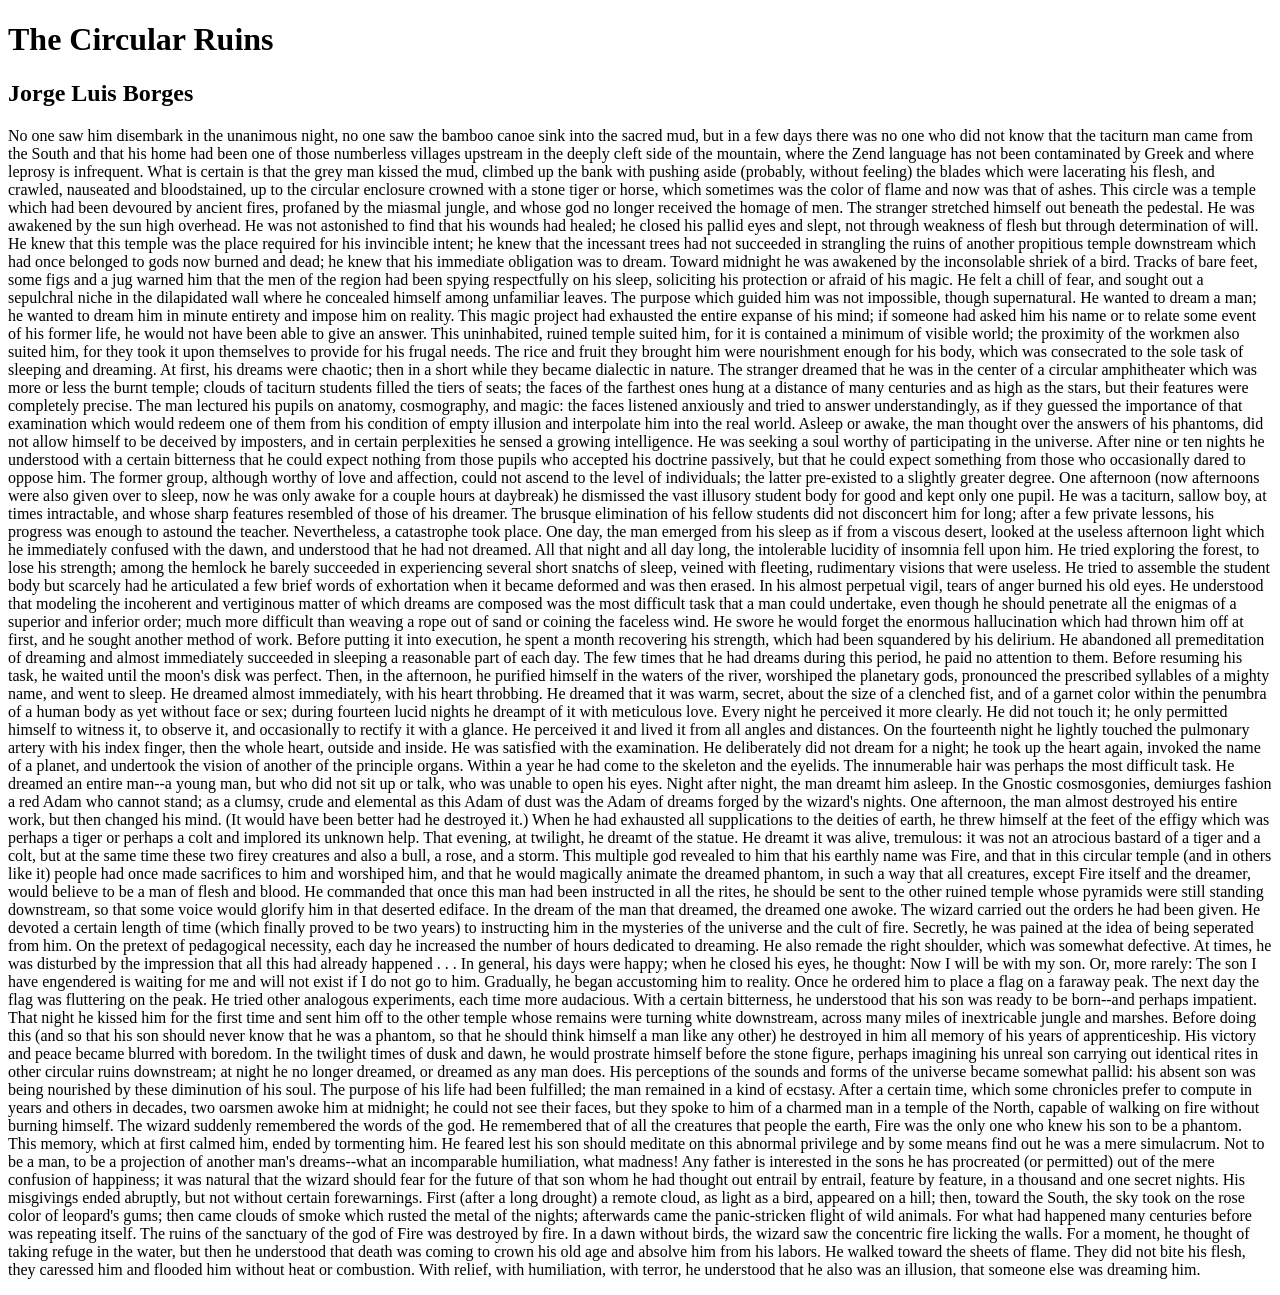
==== Dream.html @ f4db6b8b "add css" ====
<!DOCTYPE html>
<html lang="en">
<head>
    <meta charset="UTF-8">
    <meta name="viewport" content="width=device-width, initial-scale=1.0">
    <title>The Circular Ruins</title>
</head>
<body>
    <h1>The Circular Ruins</h1>
    <h2>Jorge Luis Borges</h2>
    <p>No one saw him disembark in the unanimous night, no one saw the bamboo canoe sink into the sacred mud, but in a few days there was no one who did not know that the taciturn man came from the South and that his home had been one of those numberless villages upstream in the deeply cleft side of the mountain, where the Zend language has not been contaminated by Greek and where leprosy is infrequent. What is certain is that the grey man kissed the mud, climbed up the bank with pushing aside (probably, without feeling) the blades which were lacerating his flesh, and crawled, nauseated and bloodstained, up to the circular enclosure crowned with a stone tiger or horse, which sometimes was the color of flame and now was that of ashes. This circle was a temple which had been devoured by ancient fires, profaned by the miasmal jungle, and whose god no longer received the homage of men. The stranger stretched himself out beneath the pedestal. He was awakened by the sun high overhead. He was not astonished to find that his wounds had healed; he closed his pallid eyes and slept, not through weakness of flesh but through determination of will. He knew that this temple was the place required for his invincible intent; he knew that the incessant trees had not succeeded in strangling the ruins of another propitious temple downstream which had once belonged to gods now burned and dead; he knew that his immediate obligation was to dream. Toward midnight he was awakened by the inconsolable shriek of a bird. Tracks of bare feet, some figs and a jug warned him that the men of the region had been spying respectfully on his sleep, soliciting his protection or afraid of his magic. He felt a chill of fear, and sought out a sepulchral niche in the dilapidated wall where he concealed himself among unfamiliar leaves.
The purpose which guided him was not impossible, though supernatural. He wanted to dream a man; he wanted to dream him in minute entirety and impose him on reality. This magic project had exhausted the entire expanse of his mind; if someone had asked him his name or to relate some event of his former life, he would not have been able to give an answer. This uninhabited, ruined temple suited him, for it is contained a minimum of visible world; the proximity of the workmen also suited him, for they took it upon themselves to provide for his frugal needs. The rice and fruit they brought him were nourishment enough for his body, which was consecrated to the sole task of sleeping and dreaming.
At first, his dreams were chaotic; then in a short while they became dialectic in nature. The stranger dreamed that he was in the center of a circular amphitheater which was more or less the burnt temple; clouds of taciturn students filled the tiers of seats; the faces of the farthest ones hung at a distance of many centuries and as high as the stars, but their features were completely precise. The man lectured his pupils on anatomy, cosmography, and magic: the faces listened anxiously and tried to answer understandingly, as if they guessed the importance of that examination which would redeem one of them from his condition of empty illusion and interpolate him into the real world. Asleep or awake, the man thought over the answers of his phantoms, did not allow himself to be deceived by imposters, and in certain perplexities he sensed a growing intelligence. He was seeking a soul worthy of participating in the universe.
After nine or ten nights he understood with a certain bitterness that he could expect nothing from those pupils who accepted his doctrine passively, but that he could expect something from those who occasionally dared to oppose him. The former group, although worthy of love and affection, could not ascend to the level of individuals; the latter pre-existed to a slightly greater degree. One afternoon (now afternoons were also given over to sleep, now he was only awake for a couple hours at daybreak) he dismissed the vast illusory student body for good and kept only one pupil. He was a taciturn, sallow boy, at times intractable, and whose sharp features resembled of those of his dreamer. The brusque elimination of his fellow students did not disconcert him for long; after a few private lessons, his progress was enough to astound the teacher. Nevertheless, a catastrophe took place. One day, the man emerged from his sleep as if from a viscous desert, looked at the useless afternoon light which he immediately confused with the dawn, and understood that he had not dreamed. All that night and all day long, the intolerable lucidity of insomnia fell upon him. He tried exploring the forest, to lose his strength; among the hemlock he barely succeeded in experiencing several short snatchs of sleep, veined with fleeting, rudimentary visions that were useless. He tried to assemble the student body but scarcely had he articulated a few brief words of exhortation when it became deformed and was then erased. In his almost perpetual vigil, tears of anger burned his old eyes.
He understood that modeling the incoherent and vertiginous matter of which dreams are composed was the most difficult task that a man could undertake, even though he should penetrate all the enigmas of a superior and inferior order; much more difficult than weaving a rope out of sand or coining the faceless wind. He swore he would forget the enormous hallucination which had thrown him off at first, and he sought another method of work. Before putting it into execution, he spent a month recovering his strength, which had been squandered by his delirium. He abandoned all premeditation of dreaming and almost immediately succeeded in sleeping a reasonable part of each day. The few times that he had dreams during this period, he paid no attention to them. Before resuming his task, he waited until the moon's disk was perfect. Then, in the afternoon, he purified himself in the waters of the river, worshiped the planetary gods, pronounced the prescribed syllables of a mighty name, and went to sleep. He dreamed almost immediately, with his heart throbbing.
He dreamed that it was warm, secret, about the size of a clenched fist, and of a garnet color within the penumbra of a human body as yet without face or sex; during fourteen lucid nights he dreampt of it with meticulous love. Every night he perceived it more clearly. He did not touch it; he only permitted himself to witness it, to observe it, and occasionally to rectify it with a glance. He perceived it and lived it from all angles and distances. On the fourteenth night he lightly touched the pulmonary artery with his index finger, then the whole heart, outside and inside. He was satisfied with the examination. He deliberately did not dream for a night; he took up the heart again, invoked the name of a planet, and undertook the vision of another of the principle organs. Within a year he had come to the skeleton and the eyelids. The innumerable hair was perhaps the most difficult task. He dreamed an entire man--a young man, but who did not sit up or talk, who was unable to open his eyes. Night after night, the man dreamt him asleep.
In the Gnostic cosmosgonies, demiurges fashion a red Adam who cannot stand; as a clumsy, crude and elemental as this Adam of dust was the Adam of dreams forged by the wizard's nights. One afternoon, the man almost destroyed his entire work, but then changed his mind. (It would have been better had he destroyed it.) When he had exhausted all supplications to the deities of earth, he threw himself at the feet of the effigy which was perhaps a tiger or perhaps a colt and implored its unknown help. That evening, at twilight, he dreamt of the statue. He dreamt it was alive, tremulous: it was not an atrocious bastard of a tiger and a colt, but at the same time these two firey creatures and also a bull, a rose, and a storm. This multiple god revealed to him that his earthly name was Fire, and that in this circular temple (and in others like it) people had once made sacrifices to him and worshiped him, and that he would magically animate the dreamed phantom, in such a way that all creatures, except Fire itself and the dreamer, would believe to be a man of flesh and blood. He commanded that once this man had been instructed in all the rites, he should be sent to the other ruined temple whose pyramids were still standing downstream, so that some voice would glorify him in that deserted ediface. In the dream of the man that dreamed, the dreamed one awoke.
The wizard carried out the orders he had been given. He devoted a certain length of time (which finally proved to be two years) to instructing him in the mysteries of the universe and the cult of fire. Secretly, he was pained at the idea of being seperated from him. On the pretext of pedagogical necessity, each day he increased the number of hours dedicated to dreaming. He also remade the right shoulder, which was somewhat defective. At times, he was disturbed by the impression that all this had already happened . . . In general, his days were happy; when he closed his eyes, he thought: Now I will be with my son. Or, more rarely: The son I have engendered is waiting for me and will not exist if I do not go to him.
Gradually, he began accustoming him to reality. Once he ordered him to place a flag on a faraway peak. The next day the flag was fluttering on the peak. He tried other analogous experiments, each time more audacious. With a certain bitterness, he understood that his son was ready to be born--and perhaps impatient. That night he kissed him for the first time and sent him off to the other temple whose remains were turning white downstream, across many miles of inextricable jungle and marshes. Before doing this (and so that his son should never know that he was a phantom, so that he should think himself a man like any other) he destroyed in him all memory of his years of apprenticeship.
His victory and peace became blurred with boredom. In the twilight times of dusk and dawn, he would prostrate himself before the stone figure, perhaps imagining his unreal son carrying out identical rites in other circular ruins downstream; at night he no longer dreamed, or dreamed as any man does. His perceptions of the sounds and forms of the universe became somewhat pallid: his absent son was being nourished by these diminution of his soul. The purpose of his life had been fulfilled; the man remained in a kind of ecstasy. After a certain time, which some chronicles prefer to compute in years and others in decades, two oarsmen awoke him at midnight; he could not see their faces, but they spoke to him of a charmed man in a temple of the North, capable of walking on fire without burning himself. The wizard suddenly remembered the words of the god. He remembered that of all the creatures that people the earth, Fire was the only one who knew his son to be a phantom. This memory, which at first calmed him, ended by tormenting him. He feared lest his son should meditate on this abnormal privilege and by some means find out he was a mere simulacrum. Not to be a man, to be a projection of another man's dreams--what an incomparable humiliation, what madness! Any father is interested in the sons he has procreated (or permitted) out of the mere confusion of happiness; it was natural that the wizard should fear for the future of that son whom he had thought out entrail by entrail, feature by feature, in a thousand and one secret nights.
His misgivings ended abruptly, but not without certain forewarnings. First (after a long drought) a remote cloud, as light as a bird, appeared on a hill; then, toward the South, the sky took on the rose color of leopard's gums; then came clouds of smoke which rusted the metal of the nights; afterwards came the panic-stricken flight of wild animals. For what had happened many centuries before was repeating itself. The ruins of the sanctuary of the god of Fire was destroyed by fire. In a dawn without birds, the wizard saw the concentric fire licking the walls. For a moment, he thought of taking refuge in the water, but then he understood that death was coming to crown his old age and absolve him from his labors. He walked toward the sheets of flame. They did not bite his flesh, they caressed him and flooded him without heat or combustion. With relief, with humiliation, with terror, he understood that he also was an illusion, that someone else was dreaming him.</p>
</body>
</html>
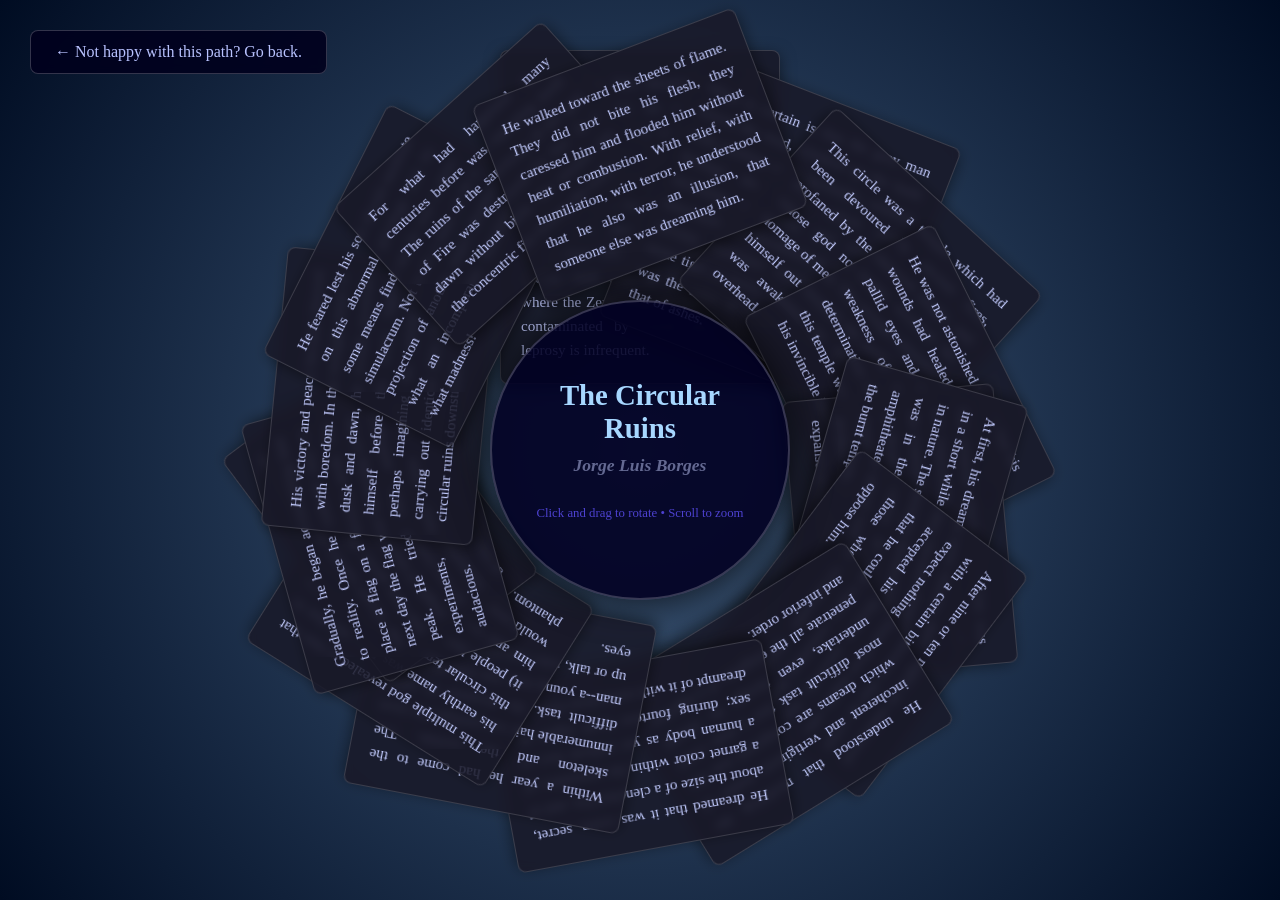
==== commit e321a75c: "Added Literally everything else" ====
--- a/Dream.html
+++ b/Dream.html
@@ -3,21 +3,91 @@
 <head>
     <meta charset="UTF-8">
     <meta name="viewport" content="width=device-width, initial-scale=1.0">
-    <title>The Circular Ruins</title>
+    <title>The Circular Ruins - Circular Reading</title>
+    <link rel="stylesheet" href="Dream.css">
 </head>
 <body>
-    <h1>The Circular Ruins</h1>
-    <h2>Jorge Luis Borges</h2>
-    <p>No one saw him disembark in the unanimous night, no one saw the bamboo canoe sink into the sacred mud, but in a few days there was no one who did not know that the taciturn man came from the South and that his home had been one of those numberless villages upstream in the deeply cleft side of the mountain, where the Zend language has not been contaminated by Greek and where leprosy is infrequent. What is certain is that the grey man kissed the mud, climbed up the bank with pushing aside (probably, without feeling) the blades which were lacerating his flesh, and crawled, nauseated and bloodstained, up to the circular enclosure crowned with a stone tiger or horse, which sometimes was the color of flame and now was that of ashes. This circle was a temple which had been devoured by ancient fires, profaned by the miasmal jungle, and whose god no longer received the homage of men. The stranger stretched himself out beneath the pedestal. He was awakened by the sun high overhead. He was not astonished to find that his wounds had healed; he closed his pallid eyes and slept, not through weakness of flesh but through determination of will. He knew that this temple was the place required for his invincible intent; he knew that the incessant trees had not succeeded in strangling the ruins of another propitious temple downstream which had once belonged to gods now burned and dead; he knew that his immediate obligation was to dream. Toward midnight he was awakened by the inconsolable shriek of a bird. Tracks of bare feet, some figs and a jug warned him that the men of the region had been spying respectfully on his sleep, soliciting his protection or afraid of his magic. He felt a chill of fear, and sought out a sepulchral niche in the dilapidated wall where he concealed himself among unfamiliar leaves.
-The purpose which guided him was not impossible, though supernatural. He wanted to dream a man; he wanted to dream him in minute entirety and impose him on reality. This magic project had exhausted the entire expanse of his mind; if someone had asked him his name or to relate some event of his former life, he would not have been able to give an answer. This uninhabited, ruined temple suited him, for it is contained a minimum of visible world; the proximity of the workmen also suited him, for they took it upon themselves to provide for his frugal needs. The rice and fruit they brought him were nourishment enough for his body, which was consecrated to the sole task of sleeping and dreaming.
-At first, his dreams were chaotic; then in a short while they became dialectic in nature. The stranger dreamed that he was in the center of a circular amphitheater which was more or less the burnt temple; clouds of taciturn students filled the tiers of seats; the faces of the farthest ones hung at a distance of many centuries and as high as the stars, but their features were completely precise. The man lectured his pupils on anatomy, cosmography, and magic: the faces listened anxiously and tried to answer understandingly, as if they guessed the importance of that examination which would redeem one of them from his condition of empty illusion and interpolate him into the real world. Asleep or awake, the man thought over the answers of his phantoms, did not allow himself to be deceived by imposters, and in certain perplexities he sensed a growing intelligence. He was seeking a soul worthy of participating in the universe.
-After nine or ten nights he understood with a certain bitterness that he could expect nothing from those pupils who accepted his doctrine passively, but that he could expect something from those who occasionally dared to oppose him. The former group, although worthy of love and affection, could not ascend to the level of individuals; the latter pre-existed to a slightly greater degree. One afternoon (now afternoons were also given over to sleep, now he was only awake for a couple hours at daybreak) he dismissed the vast illusory student body for good and kept only one pupil. He was a taciturn, sallow boy, at times intractable, and whose sharp features resembled of those of his dreamer. The brusque elimination of his fellow students did not disconcert him for long; after a few private lessons, his progress was enough to astound the teacher. Nevertheless, a catastrophe took place. One day, the man emerged from his sleep as if from a viscous desert, looked at the useless afternoon light which he immediately confused with the dawn, and understood that he had not dreamed. All that night and all day long, the intolerable lucidity of insomnia fell upon him. He tried exploring the forest, to lose his strength; among the hemlock he barely succeeded in experiencing several short snatchs of sleep, veined with fleeting, rudimentary visions that were useless. He tried to assemble the student body but scarcely had he articulated a few brief words of exhortation when it became deformed and was then erased. In his almost perpetual vigil, tears of anger burned his old eyes.
-He understood that modeling the incoherent and vertiginous matter of which dreams are composed was the most difficult task that a man could undertake, even though he should penetrate all the enigmas of a superior and inferior order; much more difficult than weaving a rope out of sand or coining the faceless wind. He swore he would forget the enormous hallucination which had thrown him off at first, and he sought another method of work. Before putting it into execution, he spent a month recovering his strength, which had been squandered by his delirium. He abandoned all premeditation of dreaming and almost immediately succeeded in sleeping a reasonable part of each day. The few times that he had dreams during this period, he paid no attention to them. Before resuming his task, he waited until the moon's disk was perfect. Then, in the afternoon, he purified himself in the waters of the river, worshiped the planetary gods, pronounced the prescribed syllables of a mighty name, and went to sleep. He dreamed almost immediately, with his heart throbbing.
-He dreamed that it was warm, secret, about the size of a clenched fist, and of a garnet color within the penumbra of a human body as yet without face or sex; during fourteen lucid nights he dreampt of it with meticulous love. Every night he perceived it more clearly. He did not touch it; he only permitted himself to witness it, to observe it, and occasionally to rectify it with a glance. He perceived it and lived it from all angles and distances. On the fourteenth night he lightly touched the pulmonary artery with his index finger, then the whole heart, outside and inside. He was satisfied with the examination. He deliberately did not dream for a night; he took up the heart again, invoked the name of a planet, and undertook the vision of another of the principle organs. Within a year he had come to the skeleton and the eyelids. The innumerable hair was perhaps the most difficult task. He dreamed an entire man--a young man, but who did not sit up or talk, who was unable to open his eyes. Night after night, the man dreamt him asleep.
-In the Gnostic cosmosgonies, demiurges fashion a red Adam who cannot stand; as a clumsy, crude and elemental as this Adam of dust was the Adam of dreams forged by the wizard's nights. One afternoon, the man almost destroyed his entire work, but then changed his mind. (It would have been better had he destroyed it.) When he had exhausted all supplications to the deities of earth, he threw himself at the feet of the effigy which was perhaps a tiger or perhaps a colt and implored its unknown help. That evening, at twilight, he dreamt of the statue. He dreamt it was alive, tremulous: it was not an atrocious bastard of a tiger and a colt, but at the same time these two firey creatures and also a bull, a rose, and a storm. This multiple god revealed to him that his earthly name was Fire, and that in this circular temple (and in others like it) people had once made sacrifices to him and worshiped him, and that he would magically animate the dreamed phantom, in such a way that all creatures, except Fire itself and the dreamer, would believe to be a man of flesh and blood. He commanded that once this man had been instructed in all the rites, he should be sent to the other ruined temple whose pyramids were still standing downstream, so that some voice would glorify him in that deserted ediface. In the dream of the man that dreamed, the dreamed one awoke.
-The wizard carried out the orders he had been given. He devoted a certain length of time (which finally proved to be two years) to instructing him in the mysteries of the universe and the cult of fire. Secretly, he was pained at the idea of being seperated from him. On the pretext of pedagogical necessity, each day he increased the number of hours dedicated to dreaming. He also remade the right shoulder, which was somewhat defective. At times, he was disturbed by the impression that all this had already happened . . . In general, his days were happy; when he closed his eyes, he thought: Now I will be with my son. Or, more rarely: The son I have engendered is waiting for me and will not exist if I do not go to him.
-Gradually, he began accustoming him to reality. Once he ordered him to place a flag on a faraway peak. The next day the flag was fluttering on the peak. He tried other analogous experiments, each time more audacious. With a certain bitterness, he understood that his son was ready to be born--and perhaps impatient. That night he kissed him for the first time and sent him off to the other temple whose remains were turning white downstream, across many miles of inextricable jungle and marshes. Before doing this (and so that his son should never know that he was a phantom, so that he should think himself a man like any other) he destroyed in him all memory of his years of apprenticeship.
-His victory and peace became blurred with boredom. In the twilight times of dusk and dawn, he would prostrate himself before the stone figure, perhaps imagining his unreal son carrying out identical rites in other circular ruins downstream; at night he no longer dreamed, or dreamed as any man does. His perceptions of the sounds and forms of the universe became somewhat pallid: his absent son was being nourished by these diminution of his soul. The purpose of his life had been fulfilled; the man remained in a kind of ecstasy. After a certain time, which some chronicles prefer to compute in years and others in decades, two oarsmen awoke him at midnight; he could not see their faces, but they spoke to him of a charmed man in a temple of the North, capable of walking on fire without burning himself. The wizard suddenly remembered the words of the god. He remembered that of all the creatures that people the earth, Fire was the only one who knew his son to be a phantom. This memory, which at first calmed him, ended by tormenting him. He feared lest his son should meditate on this abnormal privilege and by some means find out he was a mere simulacrum. Not to be a man, to be a projection of another man's dreams--what an incomparable humiliation, what madness! Any father is interested in the sons he has procreated (or permitted) out of the mere confusion of happiness; it was natural that the wizard should fear for the future of that son whom he had thought out entrail by entrail, feature by feature, in a thousand and one secret nights.
-His misgivings ended abruptly, but not without certain forewarnings. First (after a long drought) a remote cloud, as light as a bird, appeared on a hill; then, toward the South, the sky took on the rose color of leopard's gums; then came clouds of smoke which rusted the metal of the nights; afterwards came the panic-stricken flight of wild animals. For what had happened many centuries before was repeating itself. The ruins of the sanctuary of the god of Fire was destroyed by fire. In a dawn without birds, the wizard saw the concentric fire licking the walls. For a moment, he thought of taking refuge in the water, but then he understood that death was coming to crown his old age and absolve him from his labors. He walked toward the sheets of flame. They did not bite his flesh, they caressed him and flooded him without heat or combustion. With relief, with humiliation, with terror, he understood that he also was an illusion, that someone else was dreaming him.</p>
+
+    <a href="index.html" class="back-button">← Not happy with this path? Go back.</a>
+
+    <div class="container">
+        <div class="center-info">
+            <h1>The Circular Ruins</h1>
+            <h2>Jorge Luis Borges</h2>
+            <p class="instructions">Click and drag to rotate • Scroll to zoom</p>
+        </div>
+        
+        <div class="circle-container" id="circleContainer">
+            <div class="text-segment" data-segment="1">
+                <p>No one saw him disembark in the unanimous night, no one saw the bamboo canoe sink into the sacred mud, but in a few days there was no one who did not know that the taciturn man came from the South and that his home had been one of those numberless villages upstream in the deeply cleft side of the mountain, where the Zend language has not been contaminated by Greek and where leprosy is infrequent.</p>
+            </div>
+            
+            <div class="text-segment" data-segment="2">
+                <p>What is certain is that the grey man kissed the mud, climbed up the bank with pushing aside (probably, without feeling) the blades which were lacerating his flesh, and crawled, nauseated and bloodstained, up to the circular enclosure crowned with a stone tiger or horse, which sometimes was the color of flame and now was that of ashes.</p>
+            </div>
+            
+            <div class="text-segment" data-segment="3">
+                <p>This circle was a temple which had been devoured by ancient fires, profaned by the miasmal jungle, and whose god no longer received the homage of men. The stranger stretched himself out beneath the pedestal. He was awakened by the sun high overhead.</p>
+            </div>
+            
+            <div class="text-segment" data-segment="4">
+                <p>He was not astonished to find that his wounds had healed; he closed his pallid eyes and slept, not through weakness of flesh but through determination of will. He knew that this temple was the place required for his invincible intent.</p>
+            </div>
+            
+            <div class="text-segment" data-segment="5">
+                <p>The purpose which guided him was not impossible, though supernatural. He wanted to dream a man; he wanted to dream him in minute entirety and impose him on reality. This magic project had exhausted the entire expanse of his mind.</p>
+            </div>
+            
+            <div class="text-segment" data-segment="6">
+                <p>At first, his dreams were chaotic; then in a short while they became dialectic in nature. The stranger dreamed that he was in the center of a circular amphitheater which was more or less the burnt temple.</p>
+            </div>
+            
+            <div class="text-segment" data-segment="7">
+                <p>After nine or ten nights he understood with a certain bitterness that he could expect nothing from those pupils who accepted his doctrine passively, but that he could expect something from those who occasionally dared to oppose him.</p>
+            </div>
+            
+            <div class="text-segment" data-segment="8">
+                <p>He understood that modeling the incoherent and vertiginous matter of which dreams are composed was the most difficult task that a man could undertake, even though he should penetrate all the enigmas of a superior and inferior order.</p>
+            </div>
+            
+            <div class="text-segment" data-segment="9">
+                <p>He dreamed that it was warm, secret, about the size of a clenched fist, and of a garnet color within the penumbra of a human body as yet without face or sex; during fourteen lucid nights he dreampt of it with meticulous love.</p>
+            </div>
+            
+            <div class="text-segment" data-segment="10">
+                <p>Within a year he had come to the skeleton and the eyelids. The innumerable hair was perhaps the most difficult task. He dreamed an entire man--a young man, but who did not sit up or talk, who was unable to open his eyes.</p>
+            </div>
+            
+            <div class="text-segment" data-segment="11">
+                <p>This multiple god revealed to him that his earthly name was Fire, and that in this circular temple (and in others like it) people had once made sacrifices to him and worshiped him, and that he would magically animate the dreamed phantom.</p>
+            </div>
+            
+            <div class="text-segment" data-segment="12">
+                <p>The wizard carried out the orders he had been given. He devoted a certain length of time (which finally proved to be two years) to instructing him in the mysteries of the universe and the cult of fire.</p>
+            </div>
+            
+            <div class="text-segment" data-segment="13">
+                <p>Gradually, he began accustoming him to reality. Once he ordered him to place a flag on a faraway peak. The next day the flag was fluttering on the peak. He tried other analogous experiments, each time more audacious.</p>
+            </div>
+            
+            <div class="text-segment" data-segment="14">
+                <p>His victory and peace became blurred with boredom. In the twilight times of dusk and dawn, he would prostrate himself before the stone figure, perhaps imagining his unreal son carrying out identical rites in other circular ruins downstream.</p>
+            </div>
+            
+            <div class="text-segment" data-segment="15">
+                <p>He feared lest his son should meditate on this abnormal privilege and by some means find out he was a mere simulacrum. Not to be a man, to be a projection of another man's dreams--what an incomparable humiliation, what madness!</p>
+            </div>
+            
+            <div class="text-segment" data-segment="16">
+                <p>For what had happened many centuries before was repeating itself. The ruins of the sanctuary of the god of Fire was destroyed by fire. In a dawn without birds, the wizard saw the concentric fire licking the walls.</p>
+            </div>
+            
+            <div class="text-segment" data-segment="17">
+                <p>He walked toward the sheets of flame. They did not bite his flesh, they caressed him and flooded him without heat or combustion. With relief, with humiliation, with terror, he understood that he also was an illusion, that someone else was dreaming him.</p>
+            </div>
+        </div>
+    </div>
+
+    <script src="script.js"></script>
 </body>
 </html>
--- a/Dream.css
+++ b/Dream.css
@@ -0,0 +1,279 @@
+* {
+    margin: 0;
+    padding: 0;
+    box-sizing: border-box;
+}
+
+body {
+    font-family: Georgia, serif;
+    background: radial-gradient(circle, #3f5a7b 0%, #000c22 100%);
+    color: #ec0000;
+    overflow: hidden;
+    height: 100vh;
+    display: flex;
+    justify-content: center;
+    align-items: center;
+}
+
+.back-button {
+    position: fixed;
+    top: 30px;
+    left: 30px;
+    padding: 12px 24px;
+    background: rgba(0, 0, 29, 0.9);
+    color: #b8c2ff;
+    text-decoration: none;
+    border: 1px solid rgba(255, 255, 255, 0.2);
+    border-radius: 8px;
+    font-family: Georgia, serif;
+    font-size: 1em;
+    transition: all 0.3s ease;
+    z-index: 100;
+    backdrop-filter: blur(5px);
+}
+
+.back-button:hover {
+    background: rgba(50, 50, 50, 0.95);
+    border-color: rgba(255, 255, 255, 0.4);
+    transform: translateX(-5px);
+}
+
+.container {
+    position: relative;
+    width: 100vw;
+    height: 100vh;
+    display: flex;
+    justify-content: center;
+    align-items: center;
+}
+
+.center-info {
+    position: absolute;
+    text-align: center;
+    z-index: 10;
+    pointer-events: none;
+    background: rgba(2, 0, 35, 0.9);
+    padding: 30px;
+    border-radius: 50%;
+    width: 300px;
+    height: 300px;
+    display: flex;
+    flex-direction: column;
+    justify-content: center;
+    align-items: center;
+    border: 2px solid rgba(255, 255, 255, 0.2);
+    box-shadow: 0 0 40px rgba(0, 0, 0, 0.8);
+}
+
+.center-info h1 {
+    font-size: 1.8em;
+    margin-bottom: 10px;
+    color: #a7d7ff;
+}
+
+.center-info h2 {
+    font-size: 1.1em;
+    font-style: italic;
+    color: #646992;
+    margin-bottom: 20px;
+}
+
+.instructions {
+    font-size: 0.8em;
+    color: #4d41d0;
+    margin-top: 10px;
+}
+
+.circle-container {
+    position: relative;
+    width: 800px;
+    height: 800px;
+    cursor: grab;
+    transition: transform 0.1s ease-out;
+}
+
+.circle-container:active {
+    cursor: grabbing;
+}
+
+.text-segment {
+    position: absolute;
+    width: 280px;
+    padding: 20px;
+    background: rgba(24, 24, 39, 0.85);
+    border: 1px solid rgba(255, 255, 255, 0.15);
+    border-radius: 8px;
+    font-size: 0.95em;
+    line-height: 1.6;
+    transform-origin: center;
+    transition: all 0.3s ease;
+    backdrop-filter: blur(5px);
+    box-shadow: 0 4px 15px rgba(0, 0, 0, 0.5);
+}
+
+.text-segment:hover {
+    background: rgba(55, 53, 146, 0.95);
+    border-color: rgba(255, 255, 255, 0.3);
+    transform: scale(1.05);
+    z-index: 5;
+    box-shadow: 0 8px 25px rgba(0, 0, 0, 0.7);
+}
+
+.text-segment p {
+    margin: 0;
+    color: #c3ccff;
+    text-align: justify;
+}
+
+.text-segment[data-segment="1"] {
+    top: 0;
+    left: 50%;
+    transform: translateX(-50%) rotate(0deg);
+}
+
+.text-segment[data-segment="2"] {
+    top: 5%;
+    right: 15%;
+    transform: rotate(21.2deg);
+}
+
+.text-segment[data-segment="3"] {
+    top: 15%;
+    right: 5%;
+    transform: rotate(42.4deg);
+}
+
+.text-segment[data-segment="4"] {
+    top: 30%;
+    right: 0;
+    transform: rotate(63.6deg);
+}
+
+.text-segment[data-segment="5"] {
+    top: 47%;
+    right: 0;
+    transform: rotate(84.8deg);
+}
+
+.text-segment[data-segment="6"] {
+    bottom: 30%;
+    right: 0;
+    transform: rotate(106deg);
+}
+
+.text-segment[data-segment="7"] {
+    bottom: 15%;
+    right: 5%;
+    transform: rotate(127.2deg);
+}
+
+.text-segment[data-segment="8"] {
+    bottom: 5%;
+    right: 15%;
+    transform: rotate(148.4deg);
+}
+
+.text-segment[data-segment="9"] {
+    bottom: 0;
+    left: 50%;
+    transform: translateX(-50%) rotate(169.6deg);
+}
+
+.text-segment[data-segment="10"] {
+    bottom: 5%;
+    left: 15%;
+    transform: rotate(190.8deg);
+}
+
+.text-segment[data-segment="11"] {
+    bottom: 15%;
+    left: 5%;
+    transform: rotate(212deg);
+}
+
+.text-segment[data-segment="12"] {
+    bottom: 30%;
+    left: 0;
+    transform: rotate(233.2deg);
+}
+
+.text-segment[data-segment="13"] {
+    top: 47%;
+    left: 0;
+    transform: rotate(254.4deg);
+}
+
+.text-segment[data-segment="14"] {
+    top: 30%;
+    left: 0;
+    transform: rotate(275.6deg);
+}
+
+.text-segment[data-segment="15"] {
+    top: 15%;
+    left: 5%;
+    transform: rotate(296.8deg);
+}
+
+.text-segment[data-segment="16"] {
+    top: 5%;
+    left: 15%;
+    transform: rotate(318deg);
+}
+
+.text-segment[data-segment="17"] {
+    top: 0;
+    left: 50%;
+    transform: translateX(-50%) rotate(339.2deg);
+}
+
+
+@media (max-width: 900px) {
+    .circle-container {
+        width: 600px;
+        height: 600px;
+    }
+    
+    .text-segment {
+        width: 220px;
+        font-size: 0.85em;
+        padding: 15px;
+    }
+    
+    .center-info {
+        width: 220px;
+        height: 220px;
+        padding: 20px;
+    }
+    
+    .center-info h1 {
+        font-size: 1.4em;
+    }
+}
+
+@media (max-width: 650px) {
+    .circle-container {
+        width: 450px;
+        height: 450px;
+    }
+    
+    .text-segment {
+        width: 160px;
+        font-size: 0.75em;
+        padding: 12px;
+    }
+    
+    .center-info {
+        width: 180px;
+        height: 180px;
+        padding: 15px;
+    }
+    
+    .center-info h1 {
+        font-size: 1.2em;
+    }
+    
+    .center-info h2 {
+        font-size: 0.9em;
+    }
+}
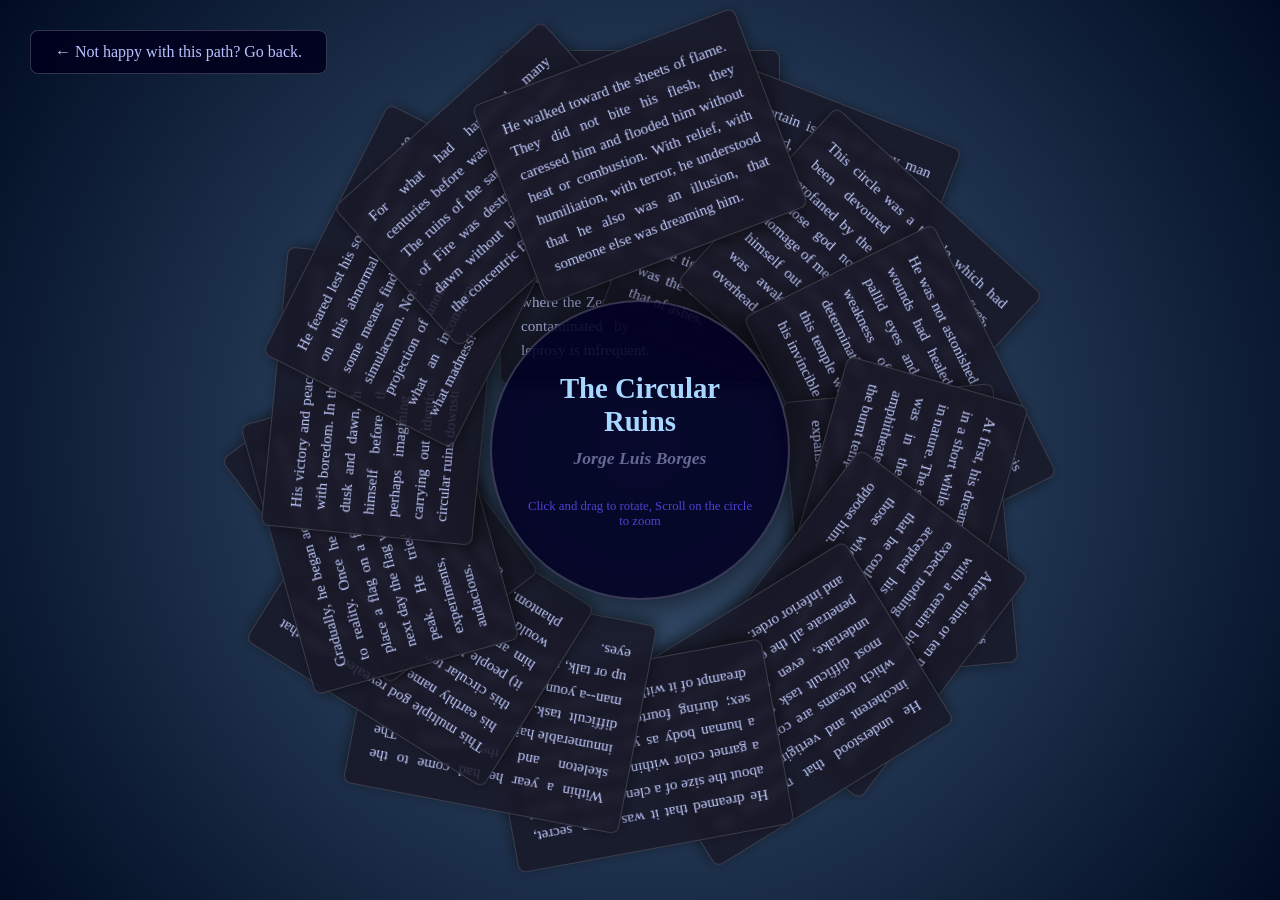
==== commit 7e47a6c7: "Gotta add the forking paths.." ====
--- a/Dream.html
+++ b/Dream.html
@@ -14,7 +14,7 @@
         <div class="center-info">
             <h1>The Circular Ruins</h1>
             <h2>Jorge Luis Borges</h2>
-            <p class="instructions">Click and drag to rotate • Scroll to zoom</p>
+            <p class="instructions">Click and drag to rotate, Scroll on the circle to zoom</p>
         </div>
         
         <div class="circle-container" id="circleContainer">
@@ -88,6 +88,6 @@
         </div>
     </div>
 
-    <script src="script.js"></script>
+    <script src="dream.js"></script>
 </body>
 </html>
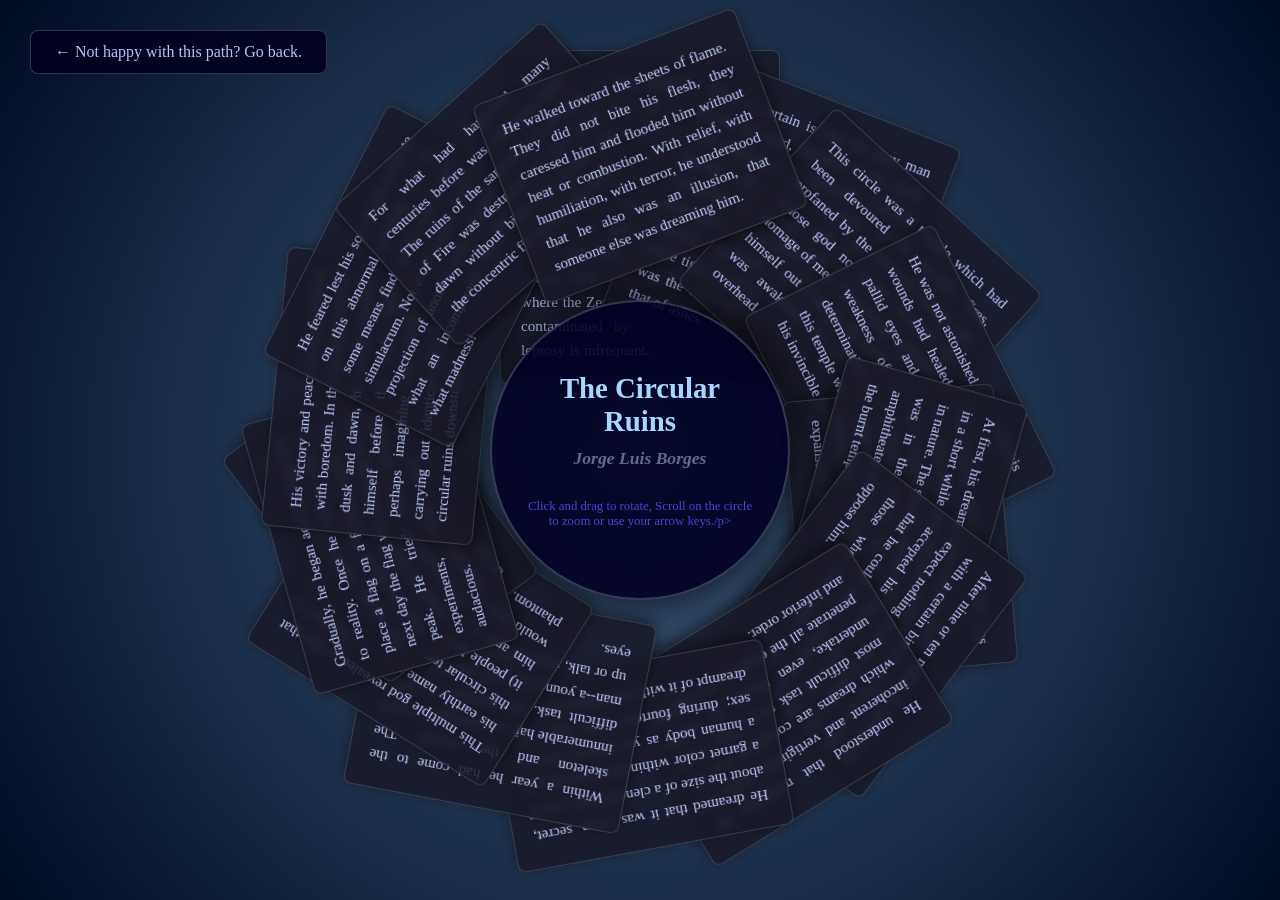
==== commit 9f58edad: "Fixed Some css" ====
--- a/Dream.html
+++ b/Dream.html
@@ -14,7 +14,7 @@
         <div class="center-info">
             <h1>The Circular Ruins</h1>
             <h2>Jorge Luis Borges</h2>
-            <p class="instructions">Click and drag to rotate, Scroll on the circle to zoom</p>
+            <p class="instructions">Click and drag to rotate, Scroll on the circle to zoom or use your arrow keys./p>
         </div>
         
         <div class="circle-container" id="circleContainer">
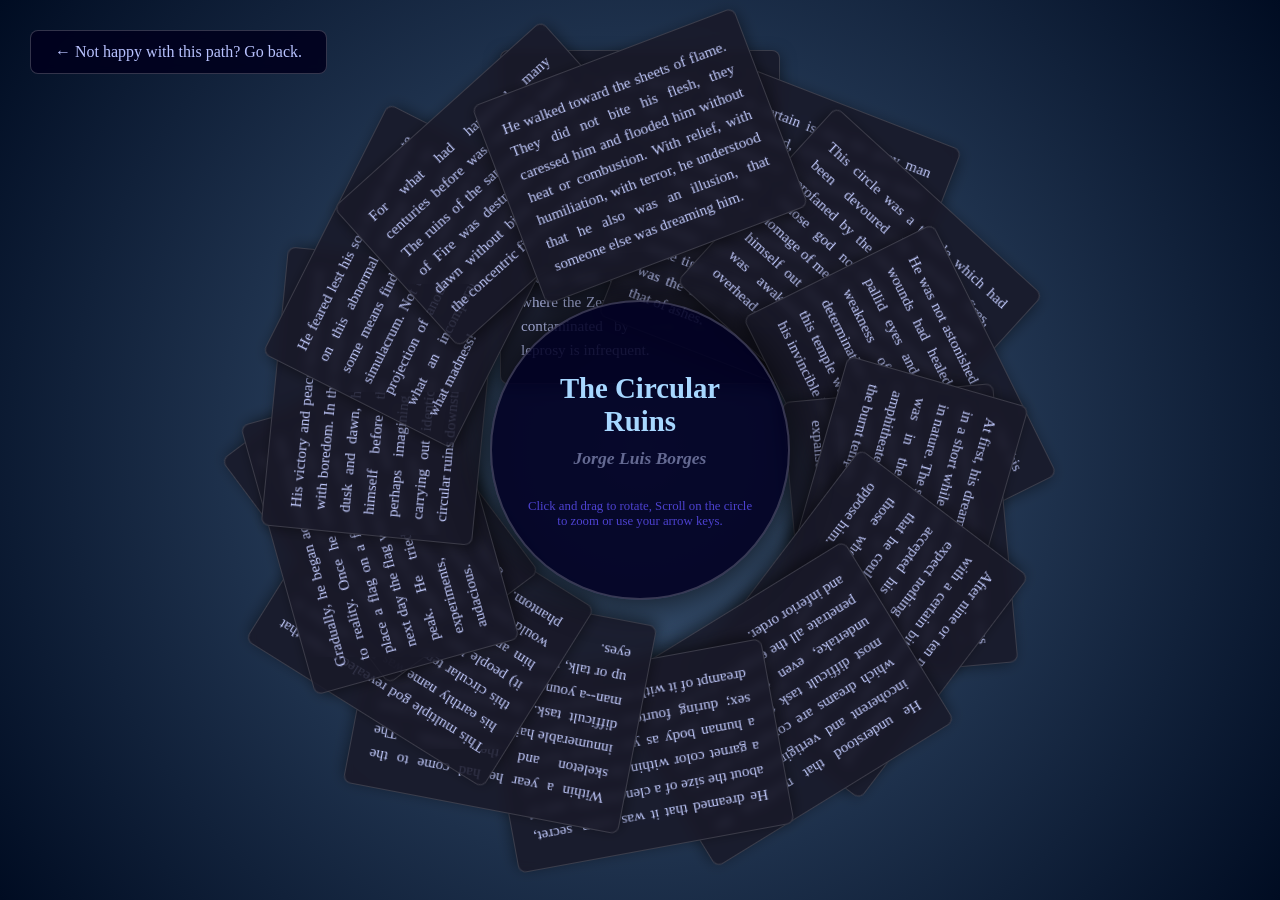
==== commit 0301c05e: "forgot a bracket" ====
--- a/Dream.html
+++ b/Dream.html
@@ -14,7 +14,7 @@
         <div class="center-info">
             <h1>The Circular Ruins</h1>
             <h2>Jorge Luis Borges</h2>
-            <p class="instructions">Click and drag to rotate, Scroll on the circle to zoom or use your arrow keys./p>
+            <p class="instructions">Click and drag to rotate, Scroll on the circle to zoom or use your arrow keys.</p>
         </div>
         
         <div class="circle-container" id="circleContainer">
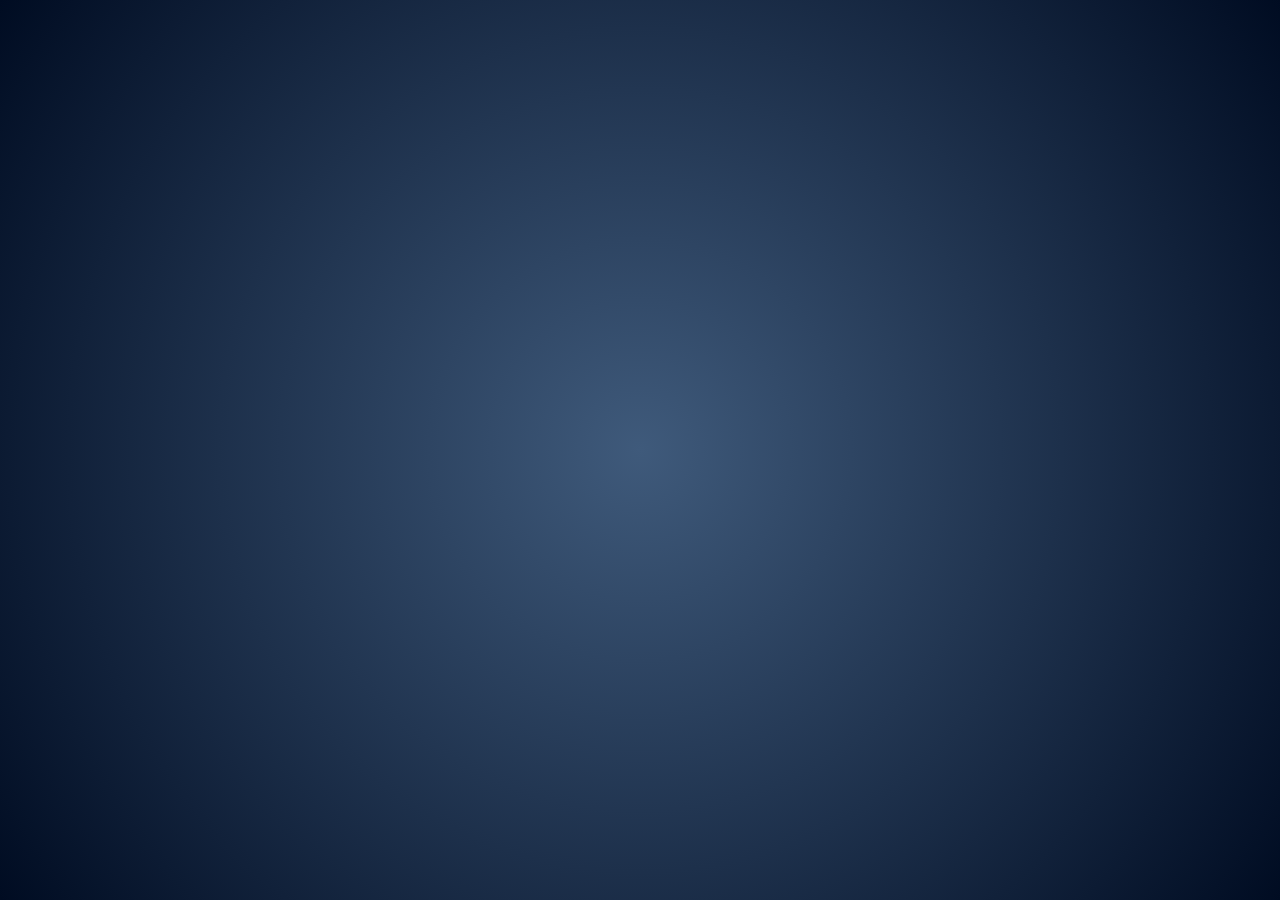
==== commit da269f83: "Deleted some HTML" ====
--- a/Dream.html
+++ b/Dream.html
@@ -6,88 +6,3 @@
     <title>The Circular Ruins - Circular Reading</title>
     <link rel="stylesheet" href="Dream.css">
 </head>
-<body>
-
-    <a href="index.html" class="back-button">← Not happy with this path? Go back.</a>
-
-    <div class="container">
-        <div class="center-info">
-            <h1>The Circular Ruins</h1>
-            <h2>Jorge Luis Borges</h2>
-            <p class="instructions">Click and drag to rotate, Scroll on the circle to zoom or use your arrow keys.</p>
-        </div>
-        
-        <div class="circle-container" id="circleContainer">
-            <div class="text-segment" data-segment="1">
-                <p>No one saw him disembark in the unanimous night, no one saw the bamboo canoe sink into the sacred mud, but in a few days there was no one who did not know that the taciturn man came from the South and that his home had been one of those numberless villages upstream in the deeply cleft side of the mountain, where the Zend language has not been contaminated by Greek and where leprosy is infrequent.</p>
-            </div>
-            
-            <div class="text-segment" data-segment="2">
-                <p>What is certain is that the grey man kissed the mud, climbed up the bank with pushing aside (probably, without feeling) the blades which were lacerating his flesh, and crawled, nauseated and bloodstained, up to the circular enclosure crowned with a stone tiger or horse, which sometimes was the color of flame and now was that of ashes.</p>
-            </div>
-            
-            <div class="text-segment" data-segment="3">
-                <p>This circle was a temple which had been devoured by ancient fires, profaned by the miasmal jungle, and whose god no longer received the homage of men. The stranger stretched himself out beneath the pedestal. He was awakened by the sun high overhead.</p>
-            </div>
-            
-            <div class="text-segment" data-segment="4">
-                <p>He was not astonished to find that his wounds had healed; he closed his pallid eyes and slept, not through weakness of flesh but through determination of will. He knew that this temple was the place required for his invincible intent.</p>
-            </div>
-            
-            <div class="text-segment" data-segment="5">
-                <p>The purpose which guided him was not impossible, though supernatural. He wanted to dream a man; he wanted to dream him in minute entirety and impose him on reality. This magic project had exhausted the entire expanse of his mind.</p>
-            </div>
-            
-            <div class="text-segment" data-segment="6">
-                <p>At first, his dreams were chaotic; then in a short while they became dialectic in nature. The stranger dreamed that he was in the center of a circular amphitheater which was more or less the burnt temple.</p>
-            </div>
-            
-            <div class="text-segment" data-segment="7">
-                <p>After nine or ten nights he understood with a certain bitterness that he could expect nothing from those pupils who accepted his doctrine passively, but that he could expect something from those who occasionally dared to oppose him.</p>
-            </div>
-            
-            <div class="text-segment" data-segment="8">
-                <p>He understood that modeling the incoherent and vertiginous matter of which dreams are composed was the most difficult task that a man could undertake, even though he should penetrate all the enigmas of a superior and inferior order.</p>
-            </div>
-            
-            <div class="text-segment" data-segment="9">
-                <p>He dreamed that it was warm, secret, about the size of a clenched fist, and of a garnet color within the penumbra of a human body as yet without face or sex; during fourteen lucid nights he dreampt of it with meticulous love.</p>
-            </div>
-            
-            <div class="text-segment" data-segment="10">
-                <p>Within a year he had come to the skeleton and the eyelids. The innumerable hair was perhaps the most difficult task. He dreamed an entire man--a young man, but who did not sit up or talk, who was unable to open his eyes.</p>
-            </div>
-            
-            <div class="text-segment" data-segment="11">
-                <p>This multiple god revealed to him that his earthly name was Fire, and that in this circular temple (and in others like it) people had once made sacrifices to him and worshiped him, and that he would magically animate the dreamed phantom.</p>
-            </div>
-            
-            <div class="text-segment" data-segment="12">
-                <p>The wizard carried out the orders he had been given. He devoted a certain length of time (which finally proved to be two years) to instructing him in the mysteries of the universe and the cult of fire.</p>
-            </div>
-            
-            <div class="text-segment" data-segment="13">
-                <p>Gradually, he began accustoming him to reality. Once he ordered him to place a flag on a faraway peak. The next day the flag was fluttering on the peak. He tried other analogous experiments, each time more audacious.</p>
-            </div>
-            
-            <div class="text-segment" data-segment="14">
-                <p>His victory and peace became blurred with boredom. In the twilight times of dusk and dawn, he would prostrate himself before the stone figure, perhaps imagining his unreal son carrying out identical rites in other circular ruins downstream.</p>
-            </div>
-            
-            <div class="text-segment" data-segment="15">
-                <p>He feared lest his son should meditate on this abnormal privilege and by some means find out he was a mere simulacrum. Not to be a man, to be a projection of another man's dreams--what an incomparable humiliation, what madness!</p>
-            </div>
-            
-            <div class="text-segment" data-segment="16">
-                <p>For what had happened many centuries before was repeating itself. The ruins of the sanctuary of the god of Fire was destroyed by fire. In a dawn without birds, the wizard saw the concentric fire licking the walls.</p>
-            </div>
-            
-            <div class="text-segment" data-segment="17">
-                <p>He walked toward the sheets of flame. They did not bite his flesh, they caressed him and flooded him without heat or combustion. With relief, with humiliation, with terror, he understood that he also was an illusion, that someone else was dreaming him.</p>
-            </div>
-        </div>
-    </div>
-
-    <script src="dream.js"></script>
-</body>
-</html>
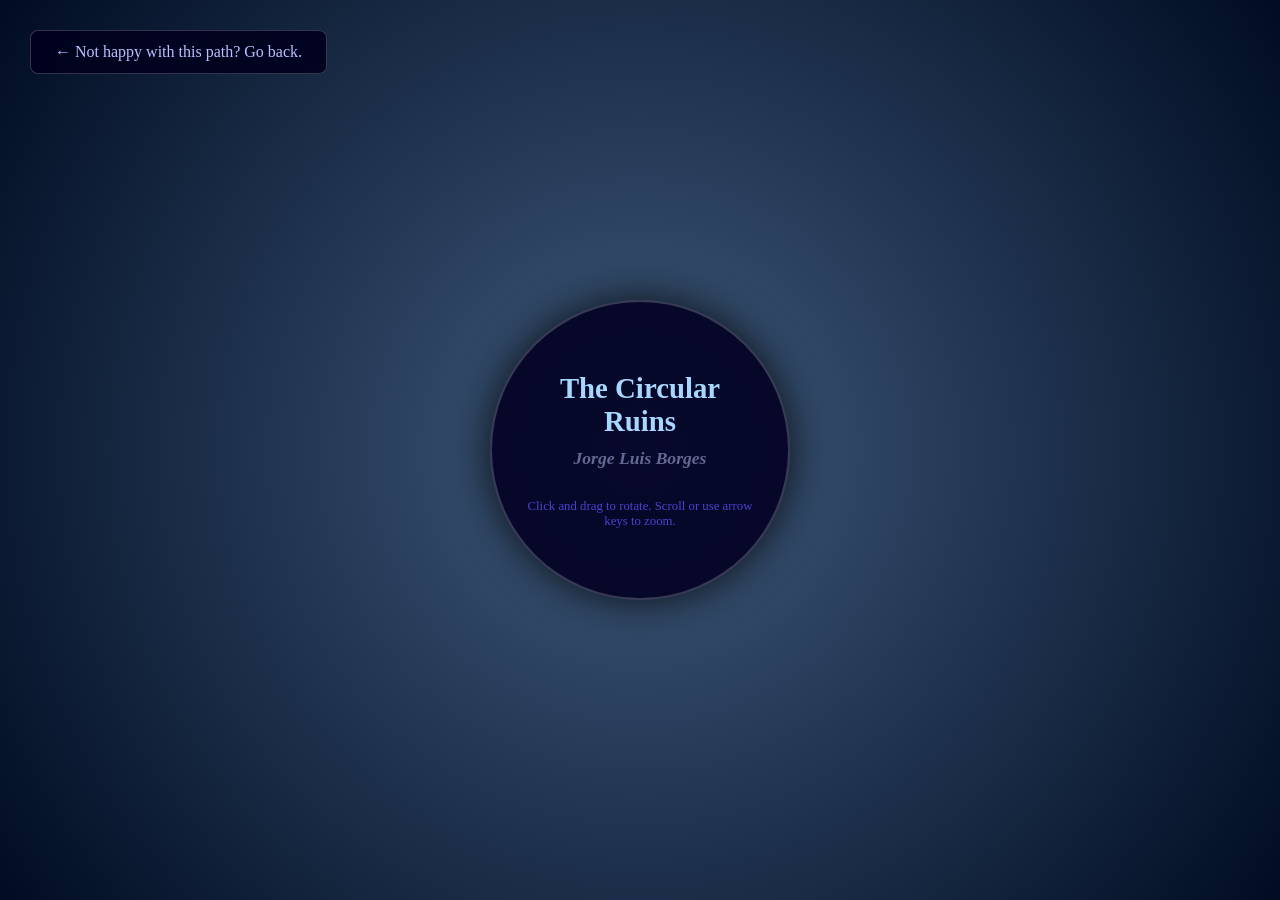
==== commit 31392014: "red-did head and part of body" ====
--- a/Dream.html
+++ b/Dream.html
@@ -6,3 +6,12 @@
     <title>The Circular Ruins - Circular Reading</title>
     <link rel="stylesheet" href="Dream.css">
 </head>
+<body>
+
+    <a href="index.html" class="back-button">← Not happy with this path? Go back.</a>
+
+    <div class="container">
+        <div class="center-info">
+            <h1>The Circular Ruins</h1>
+            <h2>Jorge Luis Borges</h2>
+            <p class="instructions">Click and drag to rotate. Scroll or use arrow keys to zoom.</p>
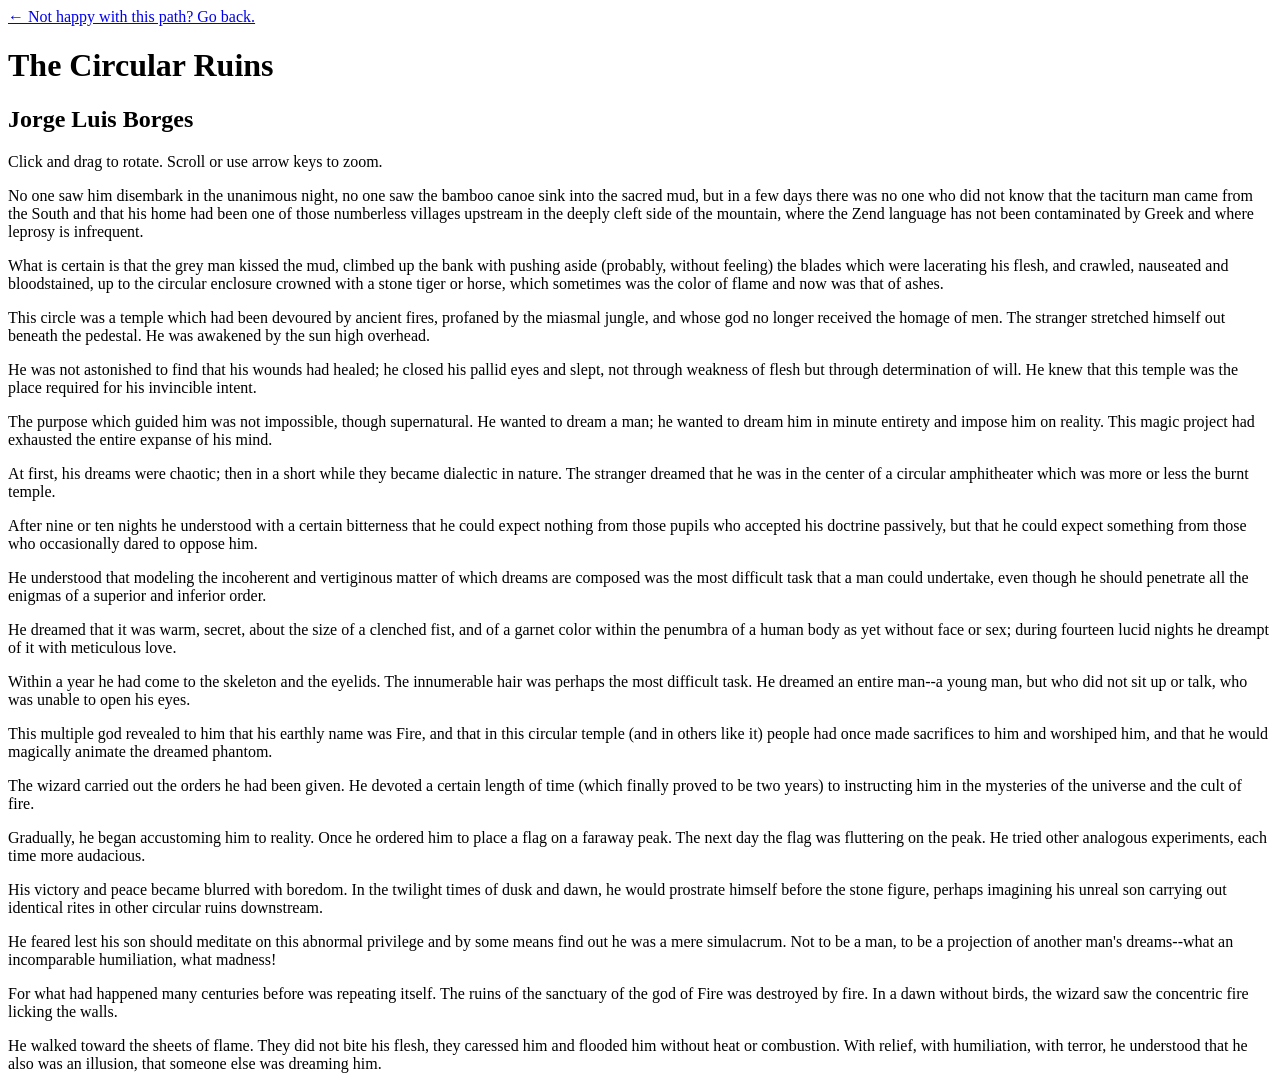
==== commit 28f864b2: "finished circular ruins html deleted css" ====
--- a/Dream.html
+++ b/Dream.html
@@ -14,4 +14,30 @@
         <div class="center-info">
             <h1>The Circular Ruins</h1>
             <h2>Jorge Luis Borges</h2>
-            <p class="instructions">Click and drag to rotate. Scroll or use arrow keys to zoom.</p>+            <p class="instructions">Click and drag to rotate. Scroll or use arrow keys to zoom.</p>
+        </div>
+        
+        <div class="circle-container" id="circleContainer">
+            <div class="text-segment" data-segment="1"><p>No one saw him disembark in the unanimous night, no one saw the bamboo canoe sink into the sacred mud, but in a few days there was no one who did not know that the taciturn man came from the South and that his home had been one of those numberless villages upstream in the deeply cleft side of the mountain, where the Zend language has not been contaminated by Greek and where leprosy is infrequent.</p></div>
+            <div class="text-segment" data-segment="2"><p>What is certain is that the grey man kissed the mud, climbed up the bank with pushing aside (probably, without feeling) the blades which were lacerating his flesh, and crawled, nauseated and bloodstained, up to the circular enclosure crowned with a stone tiger or horse, which sometimes was the color of flame and now was that of ashes.</p></div>
+            <div class="text-segment" data-segment="3"><p>This circle was a temple which had been devoured by ancient fires, profaned by the miasmal jungle, and whose god no longer received the homage of men. The stranger stretched himself out beneath the pedestal. He was awakened by the sun high overhead.</p></div>
+            <div class="text-segment" data-segment="4"><p>He was not astonished to find that his wounds had healed; he closed his pallid eyes and slept, not through weakness of flesh but through determination of will. He knew that this temple was the place required for his invincible intent.</p></div>
+            <div class="text-segment" data-segment="5"><p>The purpose which guided him was not impossible, though supernatural. He wanted to dream a man; he wanted to dream him in minute entirety and impose him on reality. This magic project had exhausted the entire expanse of his mind.</p></div>
+            <div class="text-segment" data-segment="6"><p>At first, his dreams were chaotic; then in a short while they became dialectic in nature. The stranger dreamed that he was in the center of a circular amphitheater which was more or less the burnt temple.</p></div>
+            <div class="text-segment" data-segment="7"><p>After nine or ten nights he understood with a certain bitterness that he could expect nothing from those pupils who accepted his doctrine passively, but that he could expect something from those who occasionally dared to oppose him.</p></div>
+            <div class="text-segment" data-segment="8"><p>He understood that modeling the incoherent and vertiginous matter of which dreams are composed was the most difficult task that a man could undertake, even though he should penetrate all the enigmas of a superior and inferior order.</p></div>
+            <div class="text-segment" data-segment="9"><p>He dreamed that it was warm, secret, about the size of a clenched fist, and of a garnet color within the penumbra of a human body as yet without face or sex; during fourteen lucid nights he dreampt of it with meticulous love.</p></div>
+            <div class="text-segment" data-segment="10"><p>Within a year he had come to the skeleton and the eyelids. The innumerable hair was perhaps the most difficult task. He dreamed an entire man--a young man, but who did not sit up or talk, who was unable to open his eyes.</p></div>
+            <div class="text-segment" data-segment="11"><p>This multiple god revealed to him that his earthly name was Fire, and that in this circular temple (and in others like it) people had once made sacrifices to him and worshiped him, and that he would magically animate the dreamed phantom.</p></div>
+            <div class="text-segment" data-segment="12"><p>The wizard carried out the orders he had been given. He devoted a certain length of time (which finally proved to be two years) to instructing him in the mysteries of the universe and the cult of fire.</p></div>
+            <div class="text-segment" data-segment="13"><p>Gradually, he began accustoming him to reality. Once he ordered him to place a flag on a faraway peak. The next day the flag was fluttering on the peak. He tried other analogous experiments, each time more audacious.</p></div>
+            <div class="text-segment" data-segment="14"><p>His victory and peace became blurred with boredom. In the twilight times of dusk and dawn, he would prostrate himself before the stone figure, perhaps imagining his unreal son carrying out identical rites in other circular ruins downstream.</p></div>
+            <div class="text-segment" data-segment="15"><p>He feared lest his son should meditate on this abnormal privilege and by some means find out he was a mere simulacrum. Not to be a man, to be a projection of another man's dreams--what an incomparable humiliation, what madness!</p></div>
+            <div class="text-segment" data-segment="16"><p>For what had happened many centuries before was repeating itself. The ruins of the sanctuary of the god of Fire was destroyed by fire. In a dawn without birds, the wizard saw the concentric fire licking the walls.</p></div>
+            <div class="text-segment" data-segment="17"><p>He walked toward the sheets of flame. They did not bite his flesh, they caressed him and flooded him without heat or combustion. With relief, with humiliation, with terror, he understood that he also was an illusion, that someone else was dreaming him.</p></div>
+        </div>
+    </div>
+
+    <script src="dream.js"></script>
+</body>
+</html>
